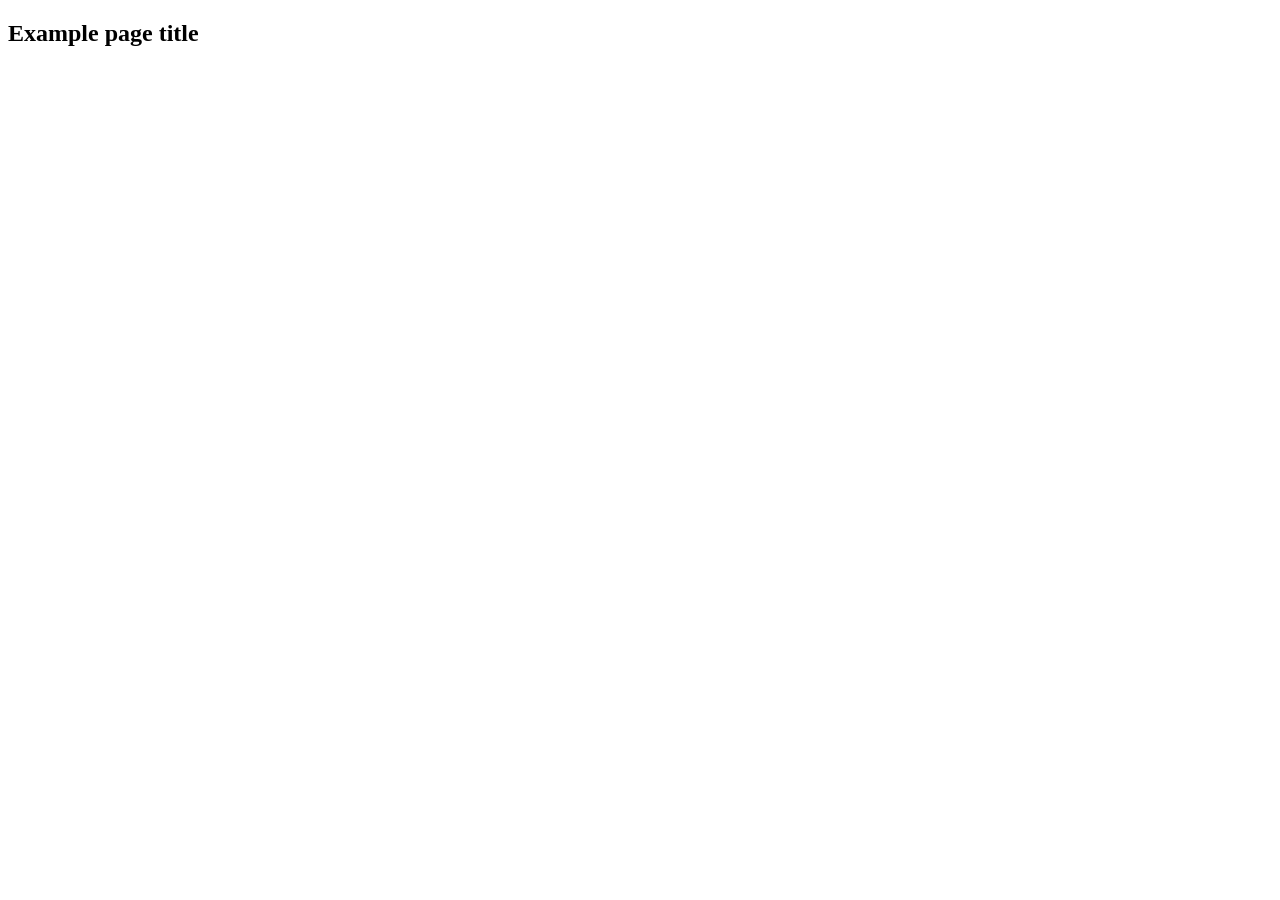
==== src/index.html @ 0cf34441 "Initial commit" ====
<!DOCTYPE html>
<html lang="en">
  <head>
    <meta charset="UTF-8" />
    <link rel="icon" type="image/svg+xml" href="/favicon.svg" />
    <meta name="viewport" content="width=device-width, initial-scale=1.0" />
    <title>Vanilla App Template</title>
    <link rel="stylesheet" href="./css/styles.css" />
  </head>
  <body>
    <load ="partials/header.html" />

    <section>
      <h1>Example page title</h1>
      <!-- Path to images as from index.html file -->
      <img src="./img/javascript.svg" alt="" />
    </section>

    <!-- Loads the specified .html file -->
    <load ="partials/vite-promo.html" />

    <script type="module" src="./main.js"></script>
  </body>
</html>
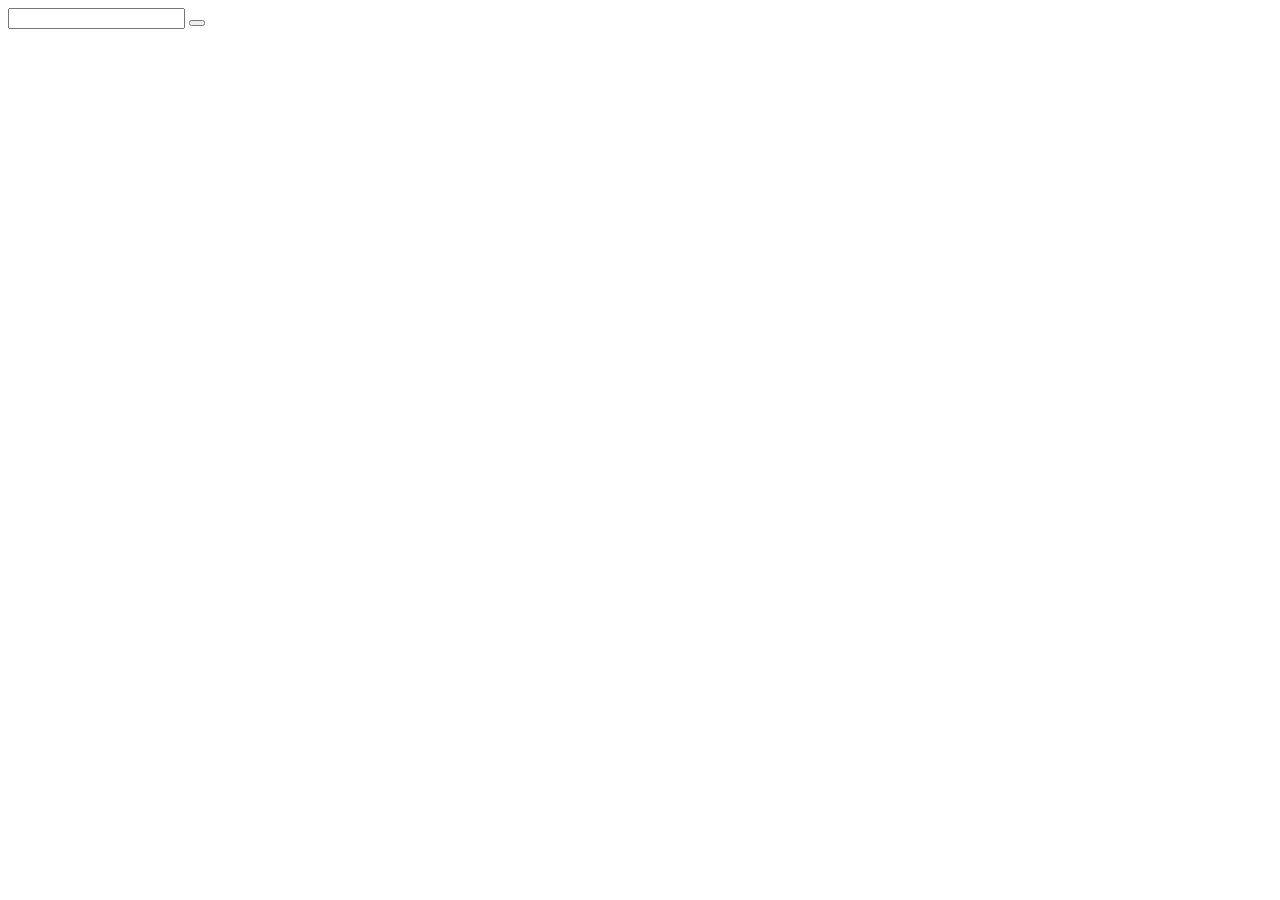
==== commit eeff367e: "upd" ====
--- a/src/index.html
+++ b/src/index.html
@@ -2,23 +2,17 @@
 <html lang="en">
   <head>
     <meta charset="UTF-8" />
-    <link rel="icon" type="image/svg+xml" href="/favicon.svg" />
     <meta name="viewport" content="width=device-width, initial-scale=1.0" />
-    <title>Vanilla App Template</title>
+    <title>Document</title>
     <link rel="stylesheet" href="./css/styles.css" />
   </head>
   <body>
-    <load ="partials/header.html" />
-
-    <section>
-      <h1>Example page title</h1>
-      <!-- Path to images as from index.html file -->
-      <img src="./img/javascript.svg" alt="" />
-    </section>
-
-    <!-- Loads the specified .html file -->
-    <load ="partials/vite-promo.html" />
-
-    <script type="module" src="./main.js"></script>
+    <form class="form">
+      <label>
+        <input class="" type="text" />
+      </label>
+      <button type="submit"></button>
+    </form>
+    <script src="./main.js" type="module" defer></script>
   </body>
 </html>
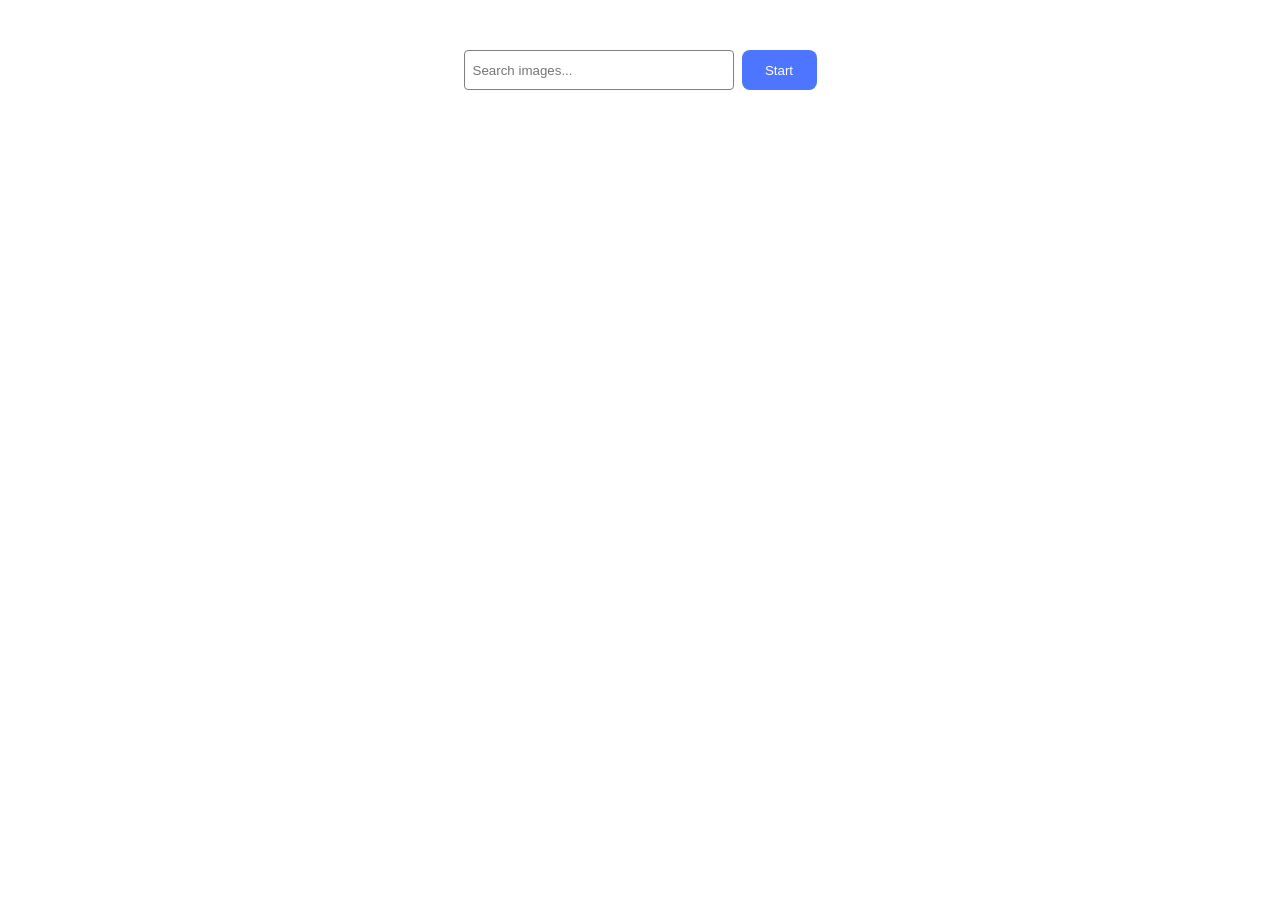
==== commit caba8923: "upd" ====
--- a/src/index.html
+++ b/src/index.html
@@ -9,10 +9,12 @@
   <body>
     <form class="form">
       <label>
-        <input class="" type="text" />
+        <input class="input" placeholder="Search images..." type="text" />
       </label>
-      <button type="submit"></button>
+      <button type="submit">Start</button>
     </form>
+    <span class="loader hidden"></span>
+    <ul class="gallery"></ul>
     <script src="./main.js" type="module" defer></script>
   </body>
 </html>
--- a/src/css/styles.css
+++ b/src/css/styles.css
@@ -0,0 +1,163 @@
+* {
+    box-sizing: border-box;
+}
+
+body {
+    height: 100vh;
+    margin: 0;
+    display: flex;
+    flex-direction: column;
+    align-items: center;
+    text-align: center;
+    gap: 20px;
+}
+
+p {
+    margin: 0;
+}
+
+ul {
+    list-style-type: none;
+    margin: 0;
+    padding: 0;
+}
+
+.form {
+    margin-top: 50px;
+    display: flex;
+    justify-content: center;
+    gap: 8px;
+}
+
+.input {
+    padding-left: 8px;
+    width: 270px;
+    height: 40px;
+    outline: none;
+    border-radius: 4px;
+    border: 1px solid #808080;
+}
+
+input:hover {
+    border-color: #000;
+}
+
+input:focus {
+    border-color: #4E75FF;
+}
+
+button {
+    width: 75px;
+    height: 40px;
+    color: white;
+    background-color: #4E75FF;
+    border: none;
+    border-radius: 8px;
+
+    cursor: pointer;
+    transition: background-color, 250ms, cubic-bezier(0.075, 0.82, 0.165, 1);
+}
+
+button:hover {
+    background-color: #6C8CFF;
+}
+
+.loader {
+    width: 48px;
+    height: 48px;
+    border-radius: 50%;
+    position: relative;
+    animation: rotate 1s linear infinite
+}
+
+.loader::before,
+.loader::after {
+    content: "";
+    box-sizing: border-box;
+    position: absolute;
+    inset: 0px;
+    border-radius: 50%;
+    border: 5px solid #000;
+    animation: prixClipFix 2s linear infinite;
+}
+
+.loader::after {
+    inset: 8px;
+    transform: rotate3d(90, 90, 0, 180deg);
+    border-color: #FF3D00;
+}
+
+@keyframes rotate {
+    0% {
+        transform: rotate(0deg)
+    }
+
+    100% {
+        transform: rotate(360deg)
+    }
+}
+
+@keyframes prixClipFix {
+    0% {
+        clip-path: polygon(50% 50%, 0 0, 0 0, 0 0, 0 0, 0 0)
+    }
+
+    50% {
+        clip-path: polygon(50% 50%, 0 0, 100% 0, 100% 0, 100% 0, 100% 0)
+    }
+
+    75%,
+    100% {
+        clip-path: polygon(50% 50%, 0 0, 100% 0, 100% 100%, 100% 100%, 100% 100%)
+    }
+}
+
+.hidden {
+    display: none;
+}
+
+.gallery {
+    max-width: 1128px;
+    display: flex;
+    gap: 20px 0;
+    justify-content: space-evenly;
+    flex-wrap: wrap;
+}
+
+li {
+    width: 360px;
+    height: 200px;
+    display: flex;
+    flex-direction: column;
+    border: 1px solid #000;
+}
+
+.gallery-photo {
+    width: 100%;
+    height: 100%;
+    overflow: hidden;
+}
+
+.text-wrapper {
+    display: flex;
+    height: 48px;
+    justify-content: space-evenly;
+    gap: 8px;
+}
+
+
+.list-item-container {
+    display: flex;
+    flex-direction: column;
+}
+
+.header-text {
+    font-weight: 600;
+}
+
+img {
+    width: 100%;
+    height: 100%;
+    object-fit: cover;
+    object-position: center;
+}
